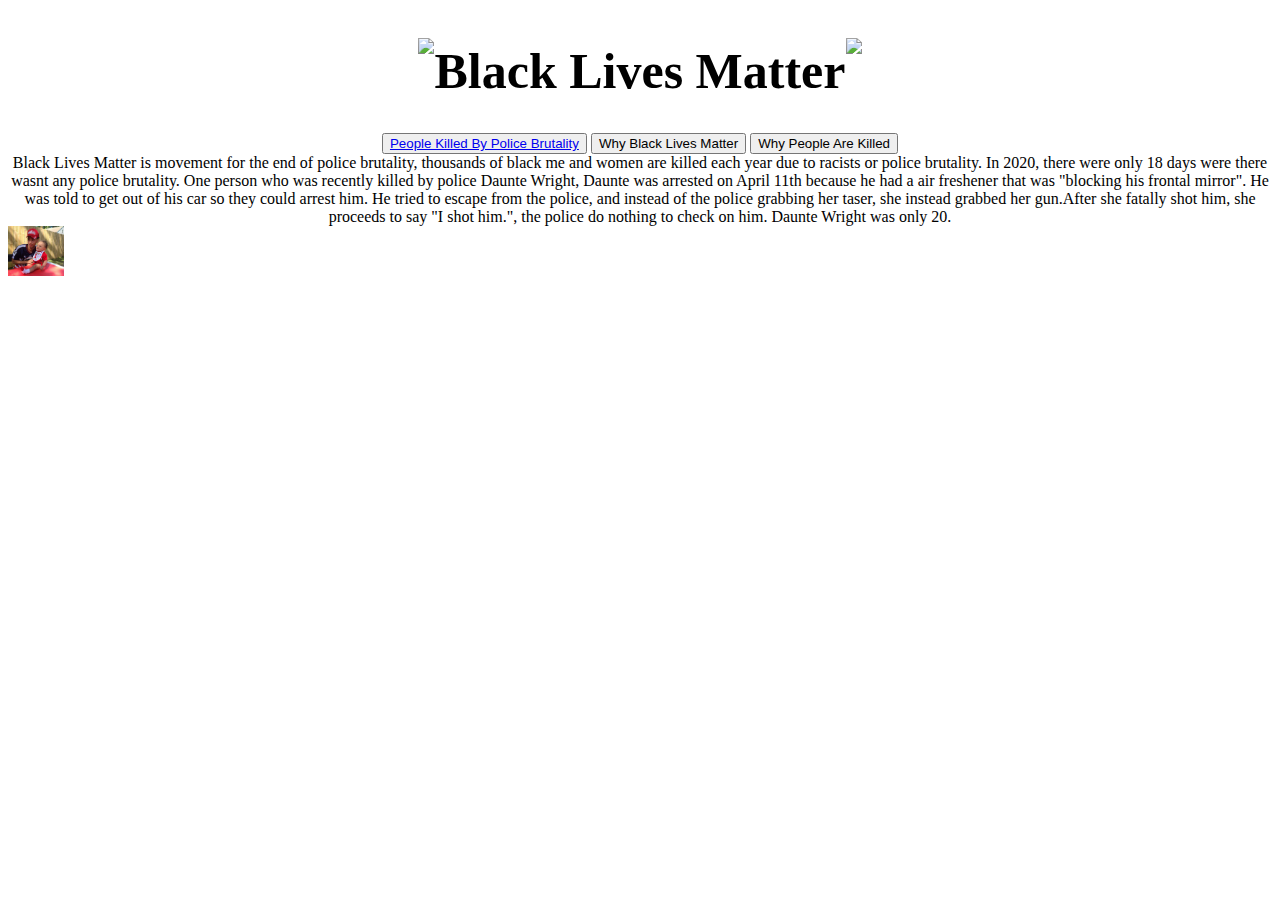
==== index.html @ cebca37d "up" ====
<!doctype html>
<html>
<link rel="stylesheet" href="style.css">
<meta charset="utf-8">
<title>Untitled Document</title>
	

<center><img src="Pictures/BLM.jpg" class="logo"><h1> Black Lives Matter</h1><img src="Pictures/BLM.jpg" class="logo"> <br>
	
	<button>
		<a  href="page2.html">
		People Killed By Police Brutality
		</a>
	</button>
	
	<button>
	Why Black Lives Matter
	</button>
	
	<button>
		Why People Are Killed
	</button></center>

	
	<center><body>Black Lives Matter is movement for the end of police brutality, thousands of black me and women are killed each year due to racists or police brutality. In 2020, there were only 18 days were there wasnt any police brutality. One person who was recently killed by police Daunte Wright, Daunte was arrested on April 11th because he had a air freshener that was "blocking his frontal mirror". He was told to get out of his car so they could arrest him. He tried to escape from the police, and instead of the police grabbing her taser, she instead grabbed her gun.After she fatally shot him, she proceeds to say "I shot him.", the police do nothing to check on him. Daunte Wright was only 20.</body></center>
	
	<img src="Pictures/daunte-wright.jpg" class="daunte-wright">
 
	<class="daunte-wright"></class>
	
	
</html>
---- style.css ----
h1 {
	font-weight: bold;
	font-size: 50px;
}/* CSS Document */
p {
	font-size: 20px;
	
}
.logo {
	height: 50px;
	display: inline-block;
}
h1 {
	display: inline-block;
}
.daunte-wright {
	height: 50px;
}
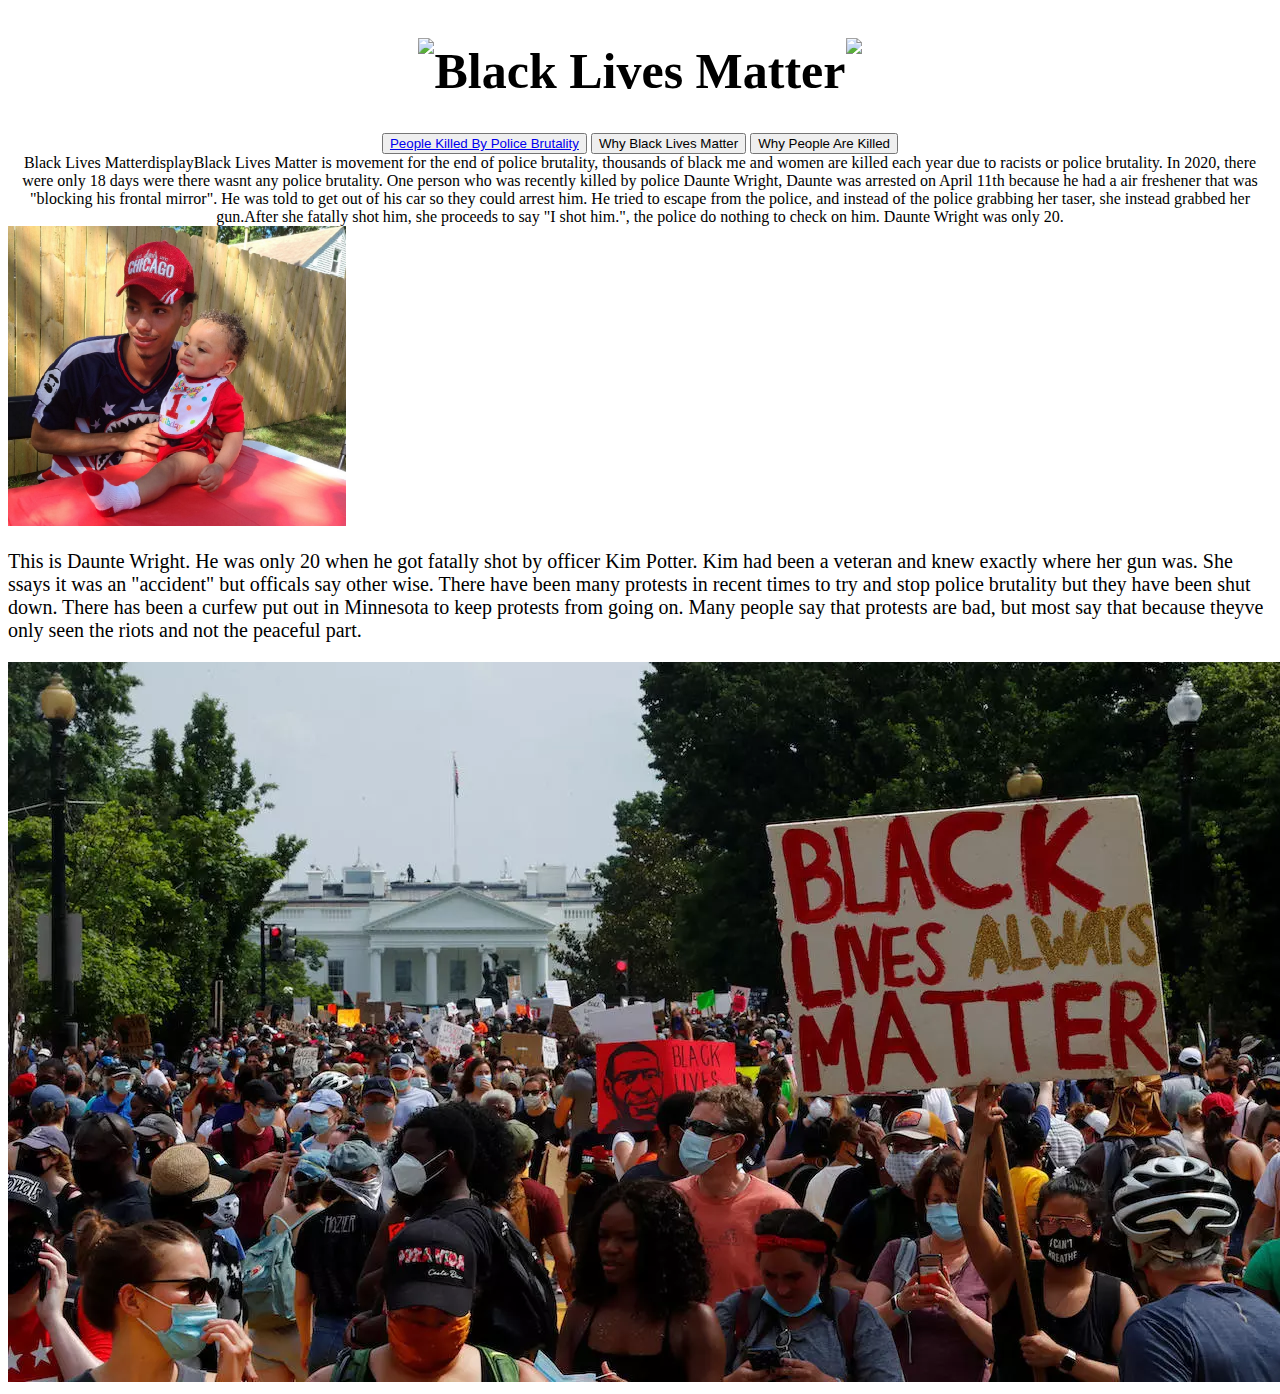
==== commit f5736d42: "o" ====
--- a/index.html
+++ b/index.html
@@ -2,13 +2,12 @@
 <html>
 <link rel="stylesheet" href="style.css">
 <meta charset="utf-8">
-<title>Untitled Document</title>
-	
+<title>Black Lives Matter</title>
 
-<center><img src="Pictures/BLM.jpg" class="logo"><h1> Black Lives Matter</h1><img src="Pictures/BLM.jpg" class="logo"> <br>
+<center><img src="Pictures/BLM.jpg" class="logo"><h1>Black Lives Matter </h1><img src="Pictures/BLM.jpg" class="logo"> <br>
 	
 	<button>
-		<a  href="page2.html">
+		<a href="page2.html">
 		People Killed By Police Brutality
 		</a>
 	</button>
@@ -22,11 +21,14 @@
 	</button></center>
 
 	
-	<center><body>Black Lives Matter is movement for the end of police brutality, thousands of black me and women are killed each year due to racists or police brutality. In 2020, there were only 18 days were there wasnt any police brutality. One person who was recently killed by police Daunte Wright, Daunte was arrested on April 11th because he had a air freshener that was "blocking his frontal mirror". He was told to get out of his car so they could arrest him. He tried to escape from the police, and instead of the police grabbing her taser, she instead grabbed her gun.After she fatally shot him, she proceeds to say "I shot him.", the police do nothing to check on him. Daunte Wright was only 20.</body></center>
+	<center><body>
+Black Lives MatterdisplayBlack Lives Matter is movement for the end of police brutality, thousands of black me and women are killed each year due to racists or police brutality. In 2020, there were only 18 days were there wasnt any police brutality. One person who was recently killed by police Daunte Wright, Daunte was arrested on April 11th because he had a air freshener that was "blocking his frontal mirror". He was told to get out of his car so they could arrest him. He tried to escape from the police, and instead of the police grabbing her taser, she instead grabbed her gun.After she fatally shot him, she proceeds to say "I shot him.", the police do nothing to check on him. Daunte Wright was only 20.</body></center>
+	<div>
+	<img src="Pictures/daunte-wright.jpg" class="daunte-wright">
 	
-	<img src="Pictures/daunte-wright.jpg" class="daunte-wright">
  
-	<class="daunte-wright"></class>
+	<p>This is Daunte Wright. He was only 20 when he got fatally shot by officer Kim Potter. Kim had been a veteran and knew exactly where her gun was. She ssays it was an "accident" but officals say other wise. There have been many protests in recent times to try and stop police brutality but they have been shut down. There has been a curfew put out in Minnesota to keep protests from going on. Many people say that protests are bad, but most say that because theyve only seen the riots and not the peaceful part.</p>
+	</div>
 	
-	
+		<img src="Pictures/blm-protests.webp" class="blm-protests">
 </html>--- a/style.css
+++ b/style.css
@@ -14,5 +14,6 @@
 	display: inline-block;
 }
 .daunte-wright {
-	height: 50px;
+	height: 300px;
+	display: inline-block
 }